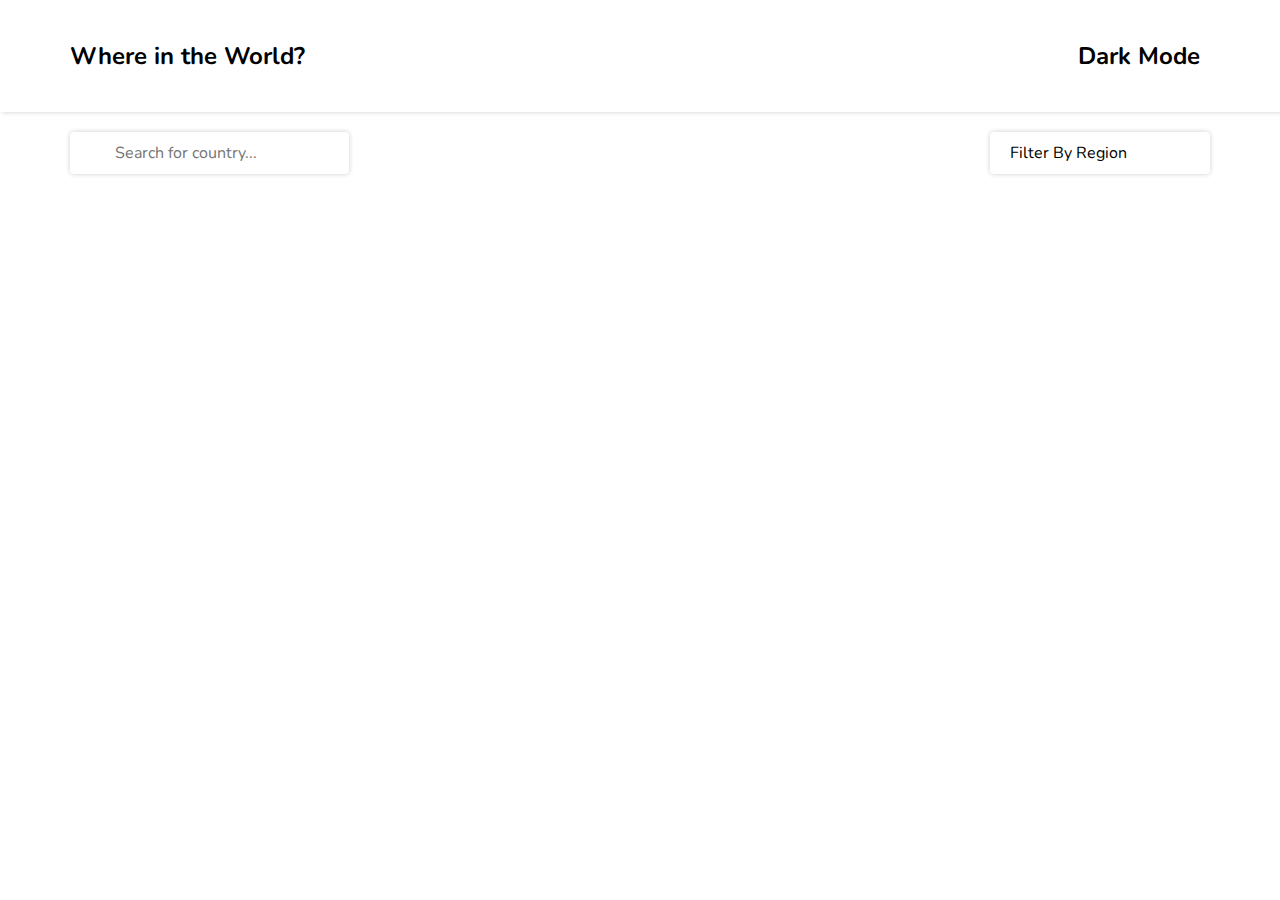
==== index.html @ 43728587 "first page is competely working" ====
<!DOCTYPE html>
<html lang="en">

<head>
    <meta charset="UTF-8">
    <meta name="viewport" content="width=device-width, initial-scale=1.0">
    <link rel="preconnect" href="https://fonts.googleapis.com">
    <link rel="preconnect" href="https://fonts.gstatic.com" crossorigin>
    <link href="https://fonts.googleapis.com/css2?family=Nunito:ital,wght@0,200..1000;1,200..1000&display=swap"
        rel="stylesheet">
    <link rel="stylesheet" href="https://cdnjs.cloudflare.com/ajax/libs/font-awesome/6.5.2/css/all.min.css"
        integrity="sha512-SnH5WK+bZxgPHs44uWIX+LLJAJ9/2PkPKZ5QiAj6Ta86w+fsb2TkcmfRyVX3pBnMFcV7oQPJkl9QevSCWr3W6A=="
        crossorigin="anonymous" referrerpolicy="no-referrer" />
    <link rel="stylesheet" href="style.css">
    <title>Countries</title>
</head>

<body>
    <header>
        <div class="header-content-wrapper">
            <p>Where in the World?</p>
            <p class="mode-button">
                <i class="fa-solid fa-moon"></i>
                <span>Dark Mode</span>
            </p>
        </div>
    </header>
    <main>
        <div class="search-bar">
            <form tabindex="0">
                <i class="fa-solid fa-magnifying-glass"></i>
                <input autofocus type="text" placeholder="Search for country...">
            </form>
            <div class="select" tabindex="0">
                <p>Filter By Region</p>
                <ul tabindex="0">
                    <li tabindex="0">All</li>
                </ul>
            </div>
        </div>

        <div class="countries-container">


            <!-- this is dummy -->
            <!-- <div class="country-card"> -->
            <!--     <img src="https://flagcdn.com/w320/md.png" ,"svg":"https://flagcdn.com/md.svg" alt="flag"> -->
            <!--     <div class="texts"> -->
            <!--         <p class="name">India</p> -->
            <!--         <p>Population : <span class="population">1,30,00,000</span></p> -->
            <!--         <p>Region : <span class="region">Asia</span></p> -->
            <!--         <p>Capital : <span class="capital">New Delhi</span></p> -->
            <!--     </div> -->
            <!-- </div> -->

        </div>
    </main>

    <div class="not-found hide">
        Not found!
    </div>

    <script src=index.js defer></script>
</body>

</html>
---- style.css ----
* {
    margin: 0;
    padding: 0;
    box-sizing: border-box;
    font-family: "Nunito", sans-serif;
    font-optical-sizing: auto;
    font-style: normal;
}

header {
    font-weight: 700;
    font-size: 1rem;
    box-shadow: 2px 0px 5px rgba(0, 0, 0, 0.2);
}


.header-content-wrapper {
    margin-inline: auto;
    padding: 30px 20px;
    display: flex;
    align-items: center;
    justify-content: space-between;
    max-width: 1240px;
}

.mode-button {
    padding: 10px;
}

.mode-button:hover {
    cursor: pointer;
}

/* search bar */


.search-bar {
    max-width: 1240px;
    flex-flow: column;
    gap: 20px;
    display: flex;
    padding-inline: 50px;
    justify-content: space-between;
    margin-inline: auto;
    margin-block: 20px;

    /*remove*/
    /* outline: 2px solid red; */
}

form {
    display: flex;
    align-items: center;
    box-shadow: 0px 0px 5px rgba(0, 0, 0, 0.2);
    padding: 0px 20px;
    border-radius: 4px;
    background: none;
}

form i {
    padding-right: 10px;
}

input[type="text"] {
    padding: 10px 15px;
    font-size: 16px;
    border: none;
    background: none;
    outline: none;
    width: 80%;
    color: inherit;
}

.select {
    background-color: white;
    box-shadow: 0px 0px 5px rgba(0, 0, 0, 0.2);
    width: 220px;
    position: relative;
    border-radius: 4px;
}

.select p {
    border-radius: 4px;
    overflow: hidden;
    padding-left: 20px;
    padding-block: 10px;
}


.select ul {
    background-color: inherit;
    position: absolute;
    box-shadow: 0px 0px 5px rgba(0, 0, 0, 0.2);
    top: 100%;
    width: 100%;
    display: none;
    list-style-type: none;
    border-radius: 0px 0px 5px 5px;
}

.select li {
    padding-block: 5px;
    padding-left: 20px;
}

.select p:hover,
.select li:hover {
    cursor: pointer;
    background-color: rgba(0, 0, 0, 0.1);
}




/* search bar end */

/* countries-container */
.countries-container {
    width: 70%;
    justify-content: center;
    gap: 50px;
    display: flex;
    flex-wrap: wrap;

    /* remove */
    /* outline: 2px solid red; */
    margin-block: 20px;
    margin-inline: auto;
}

/* countries-container  end */

/* country-card */
.country-card {
    padding-bottom: 20px;
    width: 230px;
    border-radius: 6px;
    overflow: hidden;
    margin: 5px;
    box-shadow: 1px 1px 8px rgba(0, 0, 0, 0.2);
    font-size: 14px;
}

.country-card img {
    width: 100%;
}

.country-card .texts {
    padding: 20px;
}

.country-card .name {
    font-size: 24px;
    font-weight: bold;
    padding-bottom: 20px;
}

.country-card p {
    line-height: 24px;
}

.not-found {
    color: gray;
    text-align: center;
    font-size: 32px;
    font-weight: 900;
    padding: 50px;
    outline: 2px solid red;
    width: 50%;
    margin: auto;
    border-radius: 9px;
}

.hide {
    display: none;
}

@media (min-width:600px) {
    header {
        font-size: 1.5rem;
    }

    .search-bar {
        flex-flow: row;
    }

    .header-content-wrapper {
        padding-inline: 50px;
    }
}

/* country-card  End*/

.dark-primary {
    background: #2b3743 !important;
    color: white;
}

.dark-secondary {
    background: #202d36 !important;
    color: white;
}
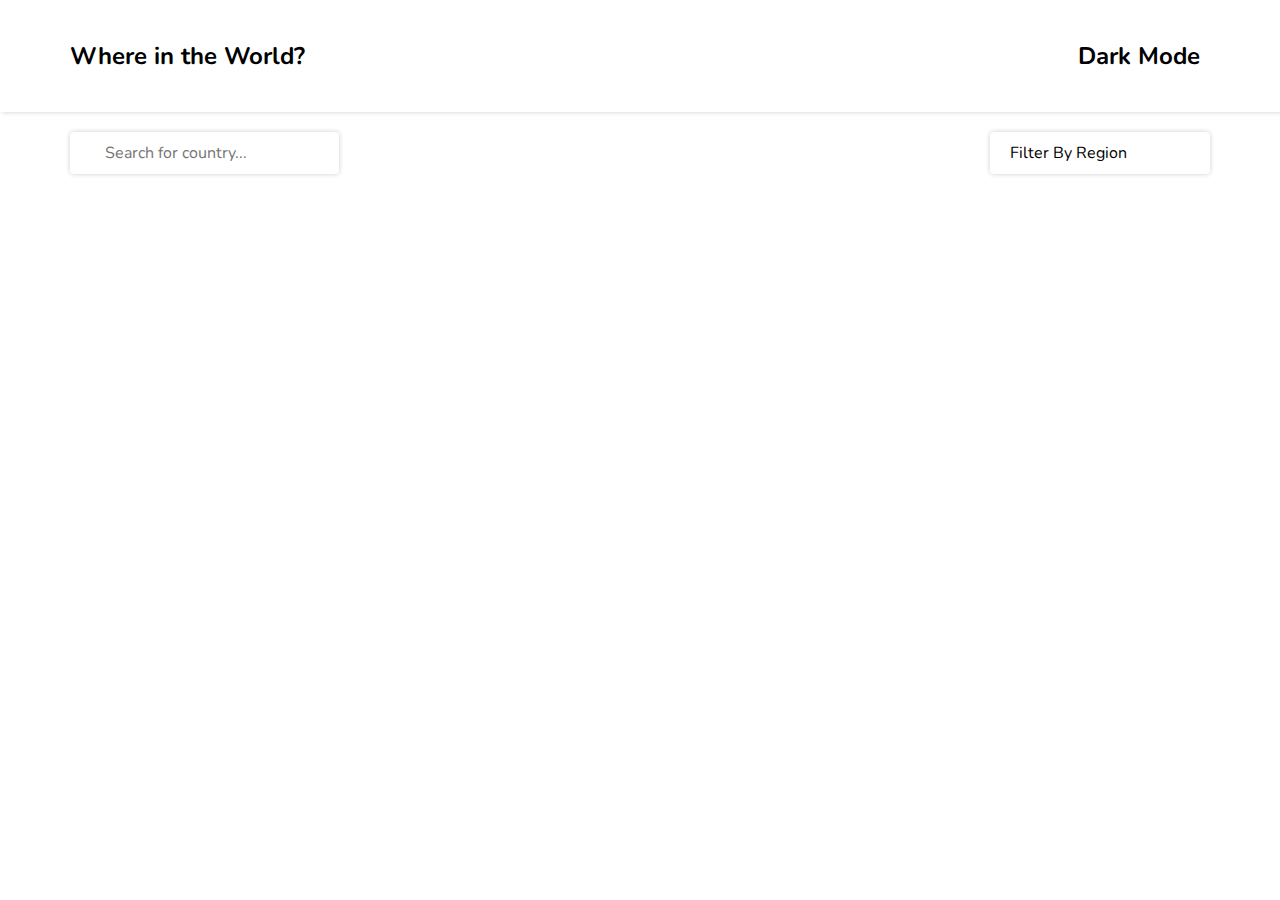
==== commit 9718d8d9: "Fixed some bugs on form input and filter" ====
--- a/index.html
+++ b/index.html
@@ -28,7 +28,9 @@
     <main>
         <div class="search-bar">
             <form tabindex="0">
-                <i class="fa-solid fa-magnifying-glass"></i>
+                <button>
+                    <i class="fa-solid fa-magnifying-glass"></i>
+                </button>
                 <input autofocus type="text" placeholder="Search for country...">
             </form>
             <div class="select" tabindex="0">
--- a/style.css
+++ b/style.css
@@ -57,8 +57,15 @@
     background: none;
 }
 
-form i {
-    padding-right: 10px;
+form button {
+    background: none;
+    outline: none;
+    border: none;
+    color: inherit;
+}
+
+form button:hover {
+    cursor: pointer;
 }
 
 input[type="text"] {
@@ -69,6 +76,7 @@
     outline: none;
     width: 80%;
     color: inherit;
+    flex-grow: 1;
 }
 
 .select {
@@ -139,6 +147,13 @@
     margin: 5px;
     box-shadow: 1px 1px 8px rgba(0, 0, 0, 0.2);
     font-size: 14px;
+    transition: 200ms transform, 200ms box-shadow;
+}
+
+.country-card:hover {
+    cursor: pointer;
+    transform: scaleX(105%) scaleY(105%);
+    box-shadow: 1px 1px 20px rgba(0, 0, 0, 0.5);
 }
 
 .country-card img {
@@ -192,11 +207,11 @@
 /* country-card  End*/
 
 .dark-primary {
-    background: #2b3743 !important;
+    background: #2b3743;
     color: white;
 }
 
 .dark-secondary {
-    background: #202d36 !important;
+    background: #202d36;
     color: white;
 }
